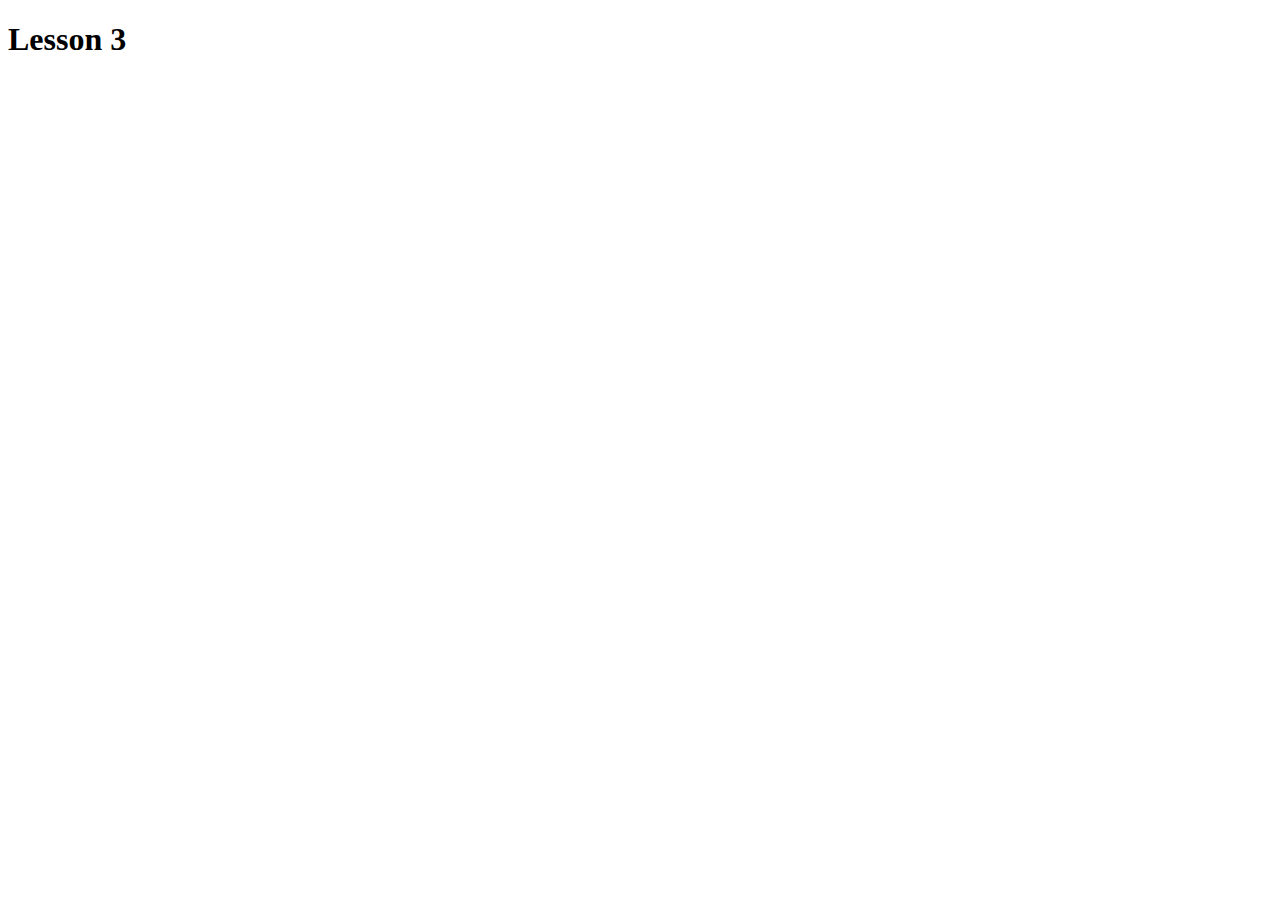
==== progect/src/index.html @ 5f566029 "рабочий проэкт" ====
<!DOCTYPE html>
<html lang="en">
<head>
  <meta charset="UTF-8">
  <meta name="viewport" content="width=device-width, initial-scale=1.0">
  <meta http-equiv="X-UA-Compatible" content="ie=edge">
  <title>домашние задание 3</title>
</head>
<body>
  <h1> Lesson 3</h1>
</body>
</html>
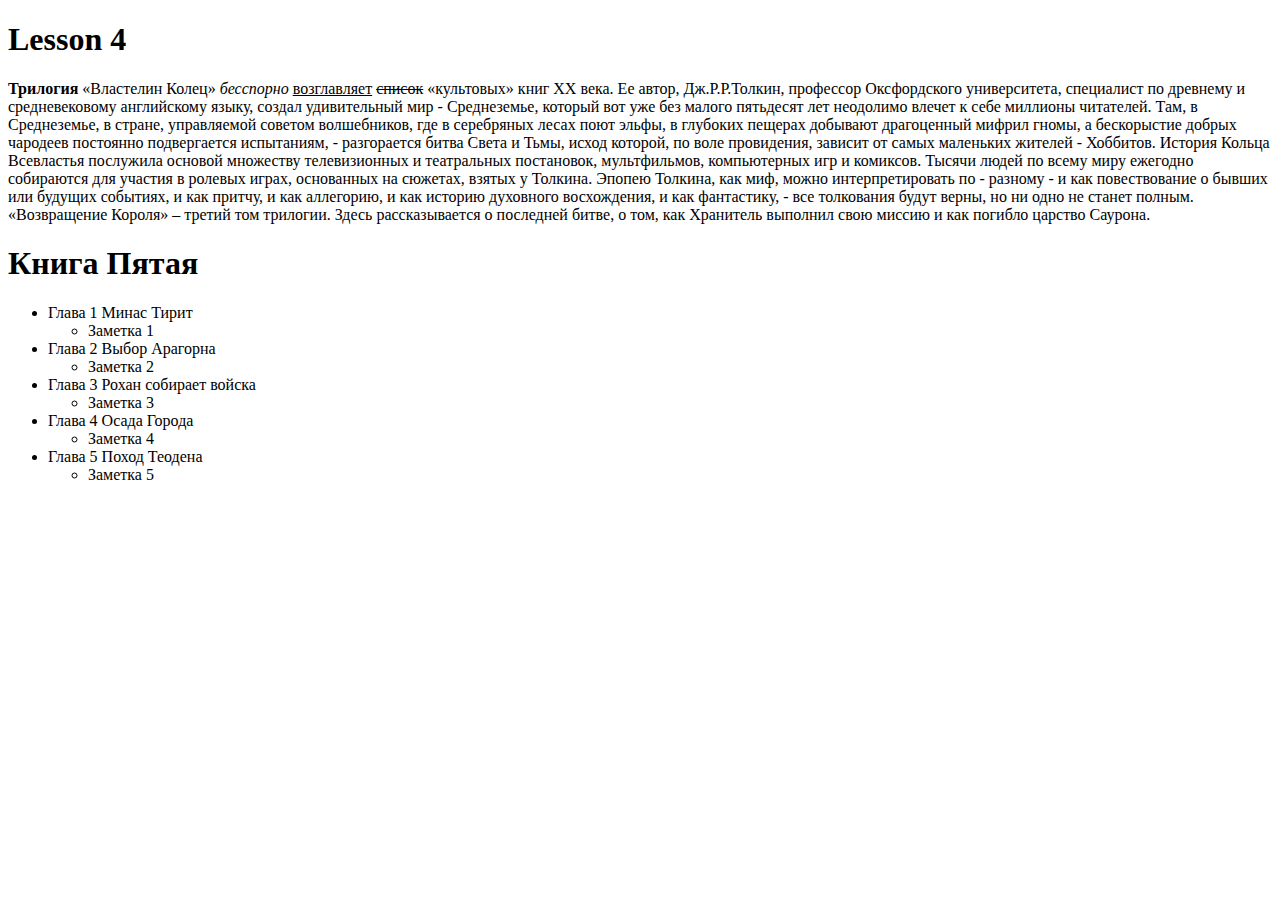
==== commit 59a247a1: "Задание 4" ====
--- a/progect/src/index.html
+++ b/progect/src/index.html
@@ -7,6 +7,31 @@
   <title>домашние задание 3</title>
 </head>
 <body>
-  <h1> Lesson 3</h1>
+  <h1> Lesson 4</h1>
+  <p> <b>Трилогия</b> «Властелин Колец» <i>бесспорно</i> <u>возглавляет</u> <s>список</s> «культовых» книг XX века. Ее автор, Дж.Р.Р.Толкин, профессор Оксфордского университета, специалист по древнему и средневековому английскому языку, создал удивительный мир - Среднеземье, который вот уже без малого пятьдесят лет неодолимо влечет к себе миллионы читателей. Там, в Среднеземье, в стране, управляемой советом волшебников, где в серебряных лесах поют эльфы, в глубоких пещерах добывают драгоценный мифрил гномы, а бескорыстие добрых чародеев постоянно подвергается испытаниям, - разгорается битва Света и Тьмы, исход которой, по воле провидения, зависит от самых маленьких жителей - Хоббитов. История Кольца Всевластья послужила основой множеству телевизионных и театральных постановок, мультфильмов, компьютерных игр и комиксов. Тысячи людей по всему миру ежегодно собираются для участия в ролевых играх, основанных на сюжетах, взятых у Толкина. Эпопею Толкина, как миф, можно интерпретировать по - разному - и как повествование о бывших или будущих событиях, и как притчу, и как аллегорию, и как историю духовного восхождения, и как фантастику, - все толкования будут верны, но ни одно не станет полным. «Возвращение Короля» – третий том трилогии. Здесь рассказывается о последней битве, о том, как Хранитель выполнил свою миссию и как погибло царство Саурона.
+  </p>
+  <h1> Книга Пятая</h1>
+  <ul>
+    <li>Глава 1 Минас Тирит</li>
+    <ul>
+      <li>Заметка 1</li>
+    </ul>
+    <li>Глава 2 Выбор Арагорна</li>
+    <ul>
+        <li>Заметка 2</li>
+      </ul>
+    <li>Глава 3 Рохан собирает войска</li>
+    <ul>
+        <li>Заметка 3</li>
+      </ul>
+    <li>Глава 4 Осада Города</li>
+    <ul>
+        <li>Заметка 4</li>
+      </ul>
+    <li>Глава 5 Поход Теодена</li>
+    <ul>
+        <li>Заметка 5</li>
+      </ul>
+  </ul>
 </body>
 </html>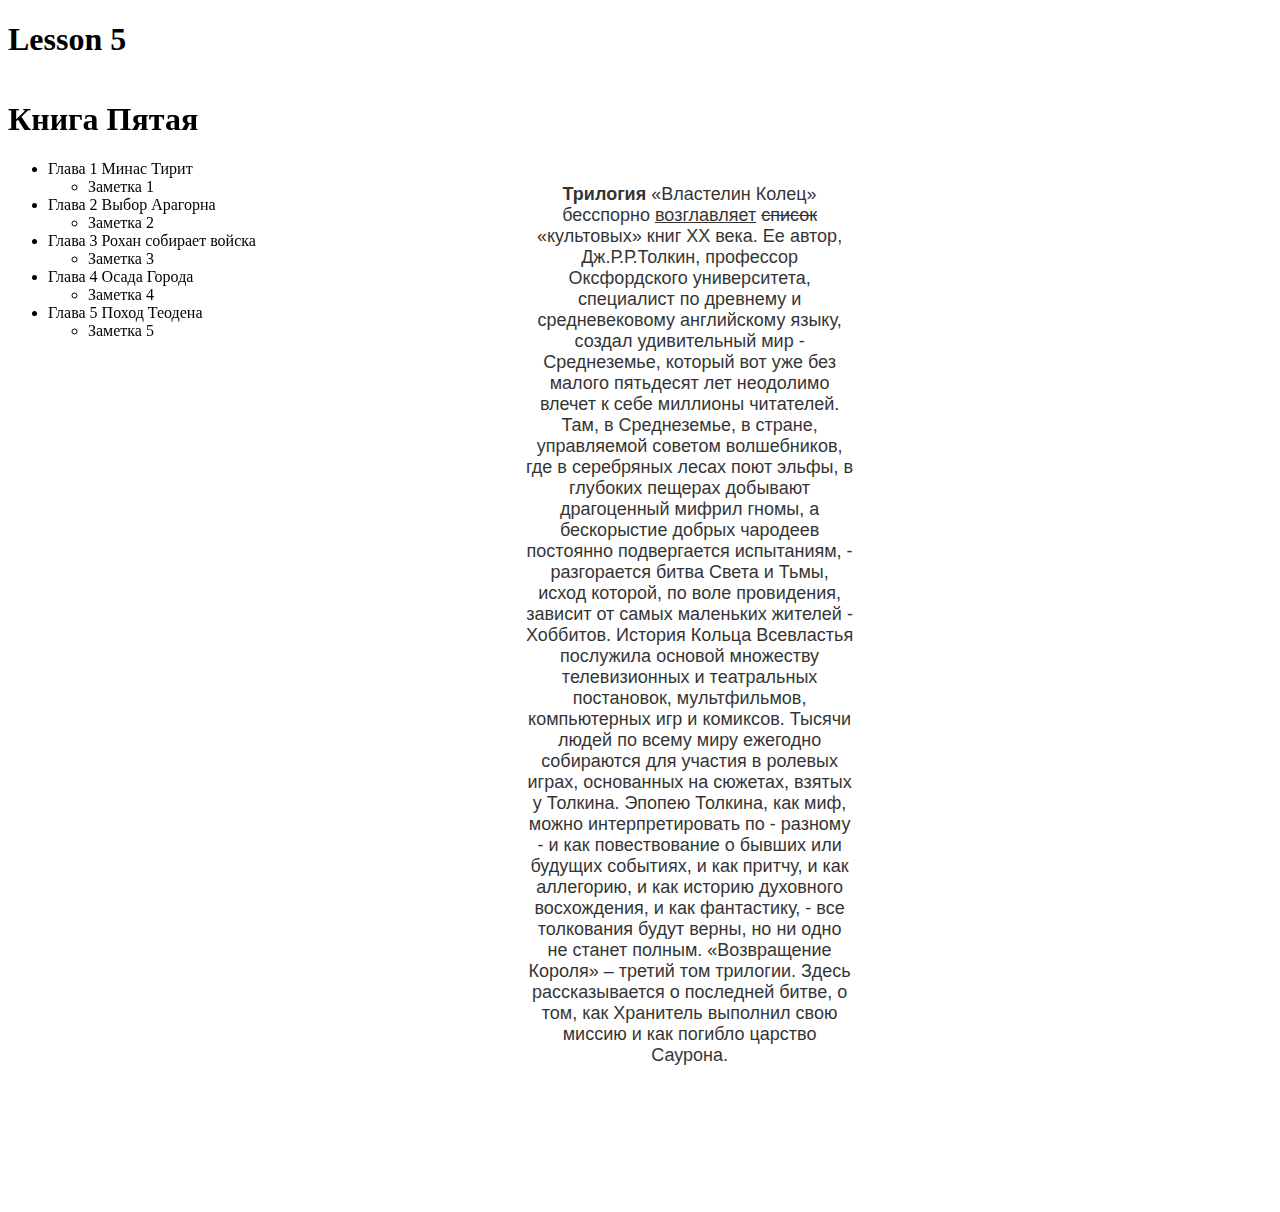
==== commit 6086b35c: "lesson 5" ====
--- a/progect/src/index.html
+++ b/progect/src/index.html
@@ -1,16 +1,15 @@
 <!DOCTYPE html>
 <html lang="en">
 <head>
+  <link rel="stylesheet" href="style.css">
   <meta charset="UTF-8">
   <meta name="viewport" content="width=device-width, initial-scale=1.0">
   <meta http-equiv="X-UA-Compatible" content="ie=edge">
   <title>домашние задание 3</title>
 </head>
 <body>
-  <h1> Lesson 4</h1>
-  <p> <b>Трилогия</b> «Властелин Колец» <i>бесспорно</i> <u>возглавляет</u> <s>список</s> «культовых» книг XX века. Ее автор, Дж.Р.Р.Толкин, профессор Оксфордского университета, специалист по древнему и средневековому английскому языку, создал удивительный мир - Среднеземье, который вот уже без малого пятьдесят лет неодолимо влечет к себе миллионы читателей. Там, в Среднеземье, в стране, управляемой советом волшебников, где в серебряных лесах поют эльфы, в глубоких пещерах добывают драгоценный мифрил гномы, а бескорыстие добрых чародеев постоянно подвергается испытаниям, - разгорается битва Света и Тьмы, исход которой, по воле провидения, зависит от самых маленьких жителей - Хоббитов. История Кольца Всевластья послужила основой множеству телевизионных и театральных постановок, мультфильмов, компьютерных игр и комиксов. Тысячи людей по всему миру ежегодно собираются для участия в ролевых играх, основанных на сюжетах, взятых у Толкина. Эпопею Толкина, как миф, можно интерпретировать по - разному - и как повествование о бывших или будущих событиях, и как притчу, и как аллегорию, и как историю духовного восхождения, и как фантастику, - все толкования будут верны, но ни одно не станет полным. «Возвращение Короля» – третий том трилогии. Здесь рассказывается о последней битве, о том, как Хранитель выполнил свою миссию и как погибло царство Саурона.
-  </p>
-  <h1> Книга Пятая</h1>
+  <h1> Lesson 5</h1>
+ <div> <h1> Книга Пятая</h1>
   <ul>
     <li>Глава 1 Минас Тирит</li>
     <ul>
@@ -33,5 +32,27 @@
         <li>Заметка 5</li>
       </ul>
   </ul>
+</div>
+  
+   
+  <span class = "text"> 
+    
+   <p> <span class="b">Трилогия</span> «Властелин Колец» <span class="i">бесспорно</span> <span class="u">возглавляет</span> <span class="s">список</span> «культовых» 
+    книг XX века. Ее автор, Дж.Р.Р.Толкин, профессор Оксфордского университета, специалист по древнему и средневековому английскому языку, создал удивительный мир - 
+    Среднеземье, который вот уже без малого пятьдесят лет неодолимо влечет к себе миллионы читателей. Там, в 
+    Среднеземье, в стране, управляемой советом волшебников, где в серебряных лесах поют эльфы, в глубоких пещерах 
+    добывают драгоценный мифрил гномы, а бескорыстие добрых чародеев постоянно подвергается испытаниям, - разгорается
+     битва Света и Тьмы, исход которой, по воле провидения, зависит от самых маленьких жителей - Хоббитов. История 
+     Кольца Всевластья послужила основой множеству телевизионных и театральных постановок, мультфильмов, компьютерных 
+     игр и комиксов. Тысячи людей по всему миру ежегодно собираются для участия в ролевых играх, основанных на
+      сюжетах, взятых у Толкина. Эпопею Толкина, как миф, можно интерпретировать по - разному - и как повествование о 
+      бывших или будущих событиях, и как притчу, и как аллегорию, и как историю духовного восхождения, и как 
+      фантастику, - все толкования будут верны, но ни одно не станет полным. «Возвращение Короля» – третий том 
+      трилогии. Здесь рассказывается о последней битве, о том, как Хранитель выполнил свою миссию и как погибло 
+      царство Саурона.
+	  </p>
+  </span>
+  
+  
 </body>
 </html>--- a/progect/src/style.css
+++ b/progect/src/style.css
@@ -0,0 +1,55 @@
+body {
+ background:url(https://tvkinoradio.ru/upload/images/Article/49/52/50/4952507a84bd0cc76c1856d3024f6b0d.jpg) no-repeat;
+  padding-right: 10%;
+	background-size: cover;
+
+}
+span.text  {
+  background-image: url(https://goo.gl/tKyzHt), /* верхняя часть рамки */ 
+  url(https://goo.gl/SUKymM), /* нижняя часть рамки */
+  url(https://goo.gl/Km7HVV); /* середина рамки */ 
+  display: block;
+  background-position: center top, /* позиция верха рамки */ center bottom, /* позиция низа рамки */ center top; /* позиция середины рамки */ 
+  background-repeat: no-repeat, /* верх рамки не повторяется */ no-repeat, /* низ рамки не повторяется */ repeat-y; /* середина рамки повторяется по вертикали */ 
+  background-size: contain; /* здесь для всех фонов одинаковое значение */ 
+  height: auto; /* высота блока зависит от количества содержимого */ 
+  width: auto; /* ширина блока фиксированная */ 
+  padding: 120px; /* внутренние отступы блока */ 
+  width: 50%;
+  font-size: large;
+  font-family: 'Gill Sans', 'Gill Sans MT', Calibri, 'Trebuchet MS', sans-serif;
+  text-align: center;
+  margin-left: 35%;
+  margin-top: -3%;
+  box-sizing: border-box;
+  opacity: 0.8;
+  
+
+}
+.1{
+	text-decoration: inherit;
+}
+.u{
+	text-decoration: underline;
+}
+.s{
+	text-decoration:line-through;
+}
+.b{
+	font-weight: bold;
+}
+  div {
+	background-color: rgba(255,255,255,0.80);
+	background-size: 100%;
+	backface-visibility: hidden;
+	box-sizing: inherit;
+    display: table;
+  
+	position: fixed;
+	float: left;
+	  
+
+}
+p {
+	
+}
